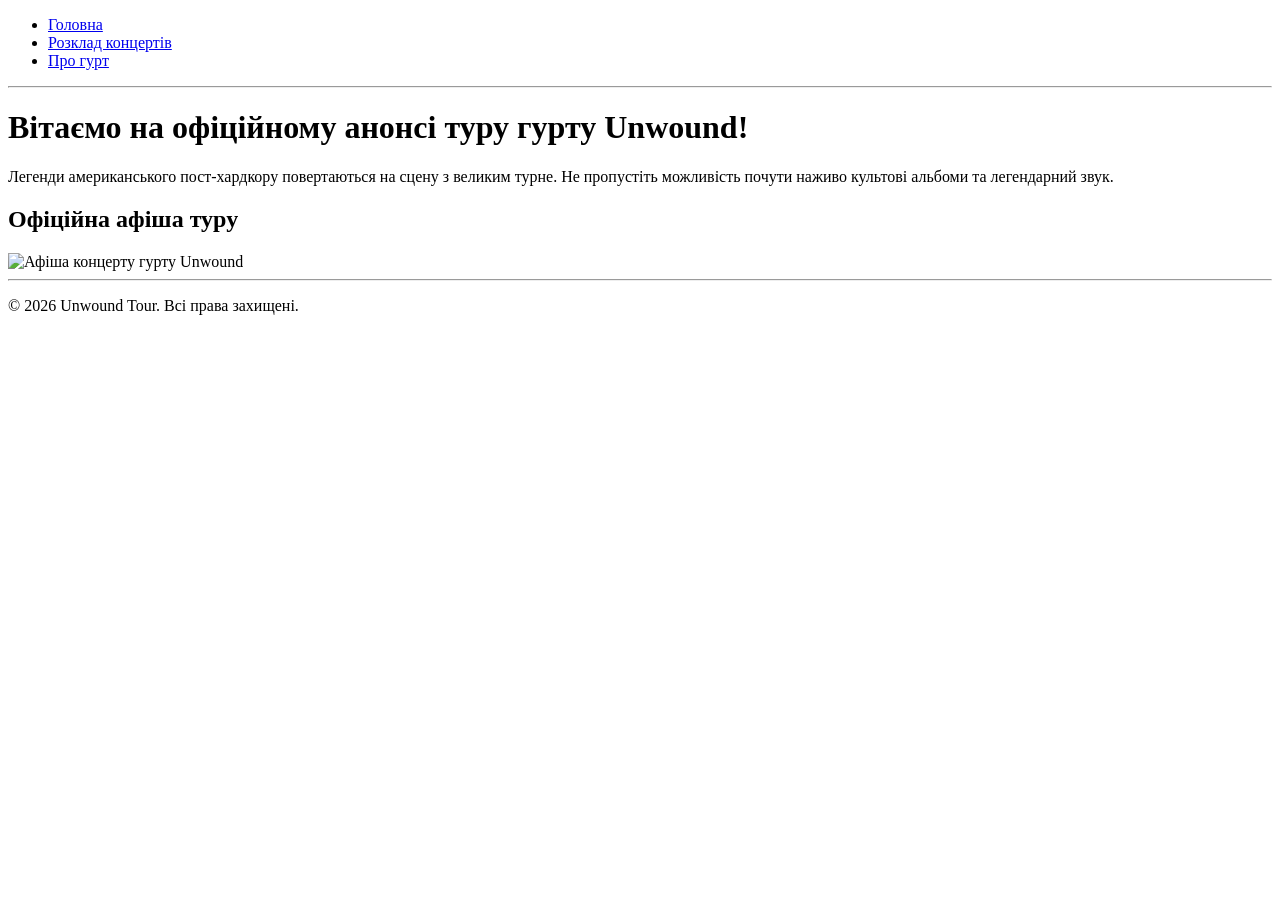
==== index.html @ 6e2c9f28 "Add files via upload" ====
<!DOCTYPE html>
<html lang="uk">
<head>
    <meta charset="UTF-8">
    <title>Unwound — Головна</title>
</head>
<body>
    <!-- Блок навігації -->
    <nav>
        <ul>
            <li><a href="index.html">Головна</a></li>
            <li><a href="schedule.html">Розклад концертів</a></li>
            <li><a href="about.html">Про гурт</a></li>
        </ul>
    </nav>
    <hr>

    <h1>Вітаємо на офіційному анонсі туру гурту Unwound!</h1>
    <p>Легенди американського пост-хардкору повертаються на сцену з великим турне. Не пропустіть можливість почути наживо культові альбоми та легендарний звук.</p>

    <h2>Офіційна афіша туру</h2>
        <img src="https://media.brooklynvegan.com/xxrzsfjkyw/uploads/2025/04/22/Unwound-The-Future-of-What-Tour.jpg" alt="Афіша концерту гурту Unwound" width="600" />
    <footer>
        <hr>
        <p>&copy; 2026 Unwound Tour. Всі права захищені.</p>
    </footer>
</body>
</html>
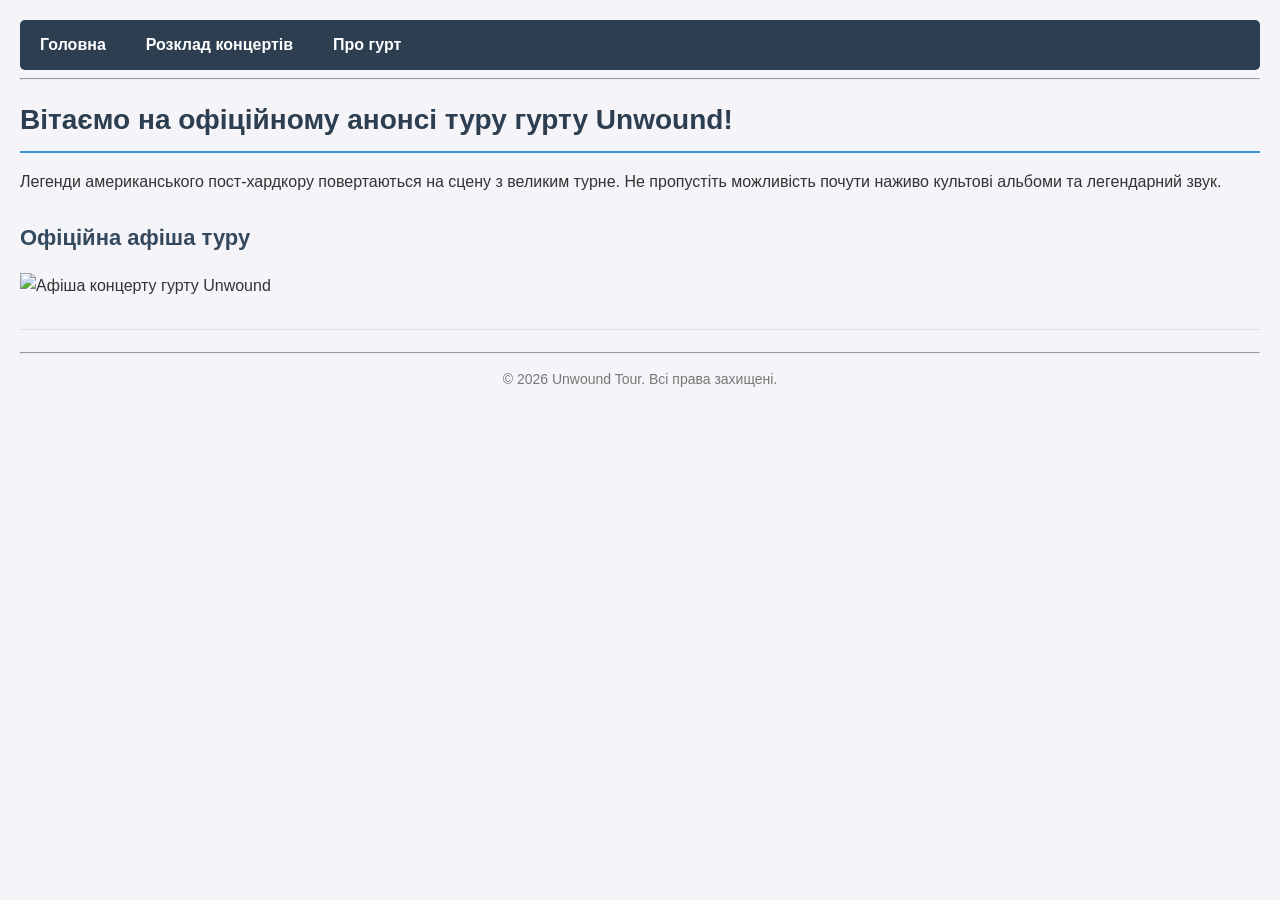
==== commit c4dafa61: "Add files via upload" ====
--- a/index.html
+++ b/index.html
@@ -3,6 +3,7 @@
 <head>
     <meta charset="UTF-8">
     <title>Unwound — Головна</title>
+    <link rel="stylesheet" href="style.css">
 </head>
 <body>
     <!-- Блок навігації -->
--- a/style.css
+++ b/style.css
@@ -0,0 +1,116 @@
+/* 1. Загальні стилі сторінки */
+body {
+    font-family: 'Segoe UI', Tahoma, Geneva, Verdana, sans-serif;
+    background-color: #f4f4f9;
+    color: #333333;
+    margin: 0;
+    padding: 20px;
+    line-height: 1.6;
+}
+
+/* 2. Контейнер сторінки */
+.container {
+    max-width: 900px;
+    margin: 0 auto;
+    background-color: #ffffff;
+    padding: 25px;
+    border-radius: 8px;
+    box-shadow: 0 4px 10px rgba(0, 0, 0, 0.1);
+}
+
+/* 3. Стилі для заголовків */
+h1 {
+    color: #2c3e50;
+    font-size: 28px;
+    margin-bottom: 15px;
+    border-bottom: 2px solid #3498db;
+    padding-bottom: 8px;
+}
+
+h2 {
+    color: #34495e;
+    font-size: 22px;
+    margin-top: 25px;
+}
+
+/* 4. БОНУСНЕ ЗАВДАННЯ №1: Меню навігації */
+nav ul {
+    list-style-type: none; /* Прибираємо маркери списку */
+    margin: 0;
+    padding: 0;
+    display: flex;         /* Вистроюємо елементи у горизонтальний порядок */
+    background-color: #2c3e50;
+    border-radius: 5px;
+    overflow: hidden;
+}
+
+nav li {
+    margin: 0;
+}
+
+nav a {
+    display: block;
+    color: #ffffff;
+    text-decoration: none;
+    padding: 12px 20px;
+    font-weight: bold;
+    transition: background-color 0.3s ease, color 0.3s ease;
+}
+
+/* Ефекти наведення миші (hover) та натискання (active) */
+nav a:hover {
+    background-color: #3498db; /* Зміна кольору фону при наведенні */
+    color: #ffffff;
+}
+
+nav a:active {
+    background-color: #1abc9c; /* Зміна кольору фону при натисканні */
+}
+
+/* 5. Стилізація зображення */
+.poster-img {
+    max-width: 100%;
+    height: auto;
+    border-radius: 6px;
+    box-shadow: 0 2px 6px rgba(0, 0, 0, 0.15);
+    margin: 15px 0;
+}
+
+/* 6. Стилізація таблиці розкладу */
+.schedule-table {
+    width: 100%;
+    border-collapse: collapse;
+    margin-top: 20px;
+    font-size: 16px;
+}
+
+.schedule-table th, 
+.schedule-table td {
+    padding: 12px 15px;
+    border: 1px solid #dddddd;
+    text-align: left;
+}
+
+.schedule-table th {
+    background-color: #2c3e50;
+    color: #ffffff;
+    font-weight: bold;
+}
+
+.schedule-table tr:nth-child(even) {
+    background-color: #f9f9f9;
+}
+
+.schedule-table tr:hover {
+    background-color: #f1f1f1;
+}
+
+/* 7. Нижній колонтитул (футер) */
+footer {
+    margin-top: 30px;
+    text-align: center;
+    font-size: 14px;
+    color: #777777;
+    border-top: 1px solid #e0e0e0;
+    padding-top: 15px;
+}
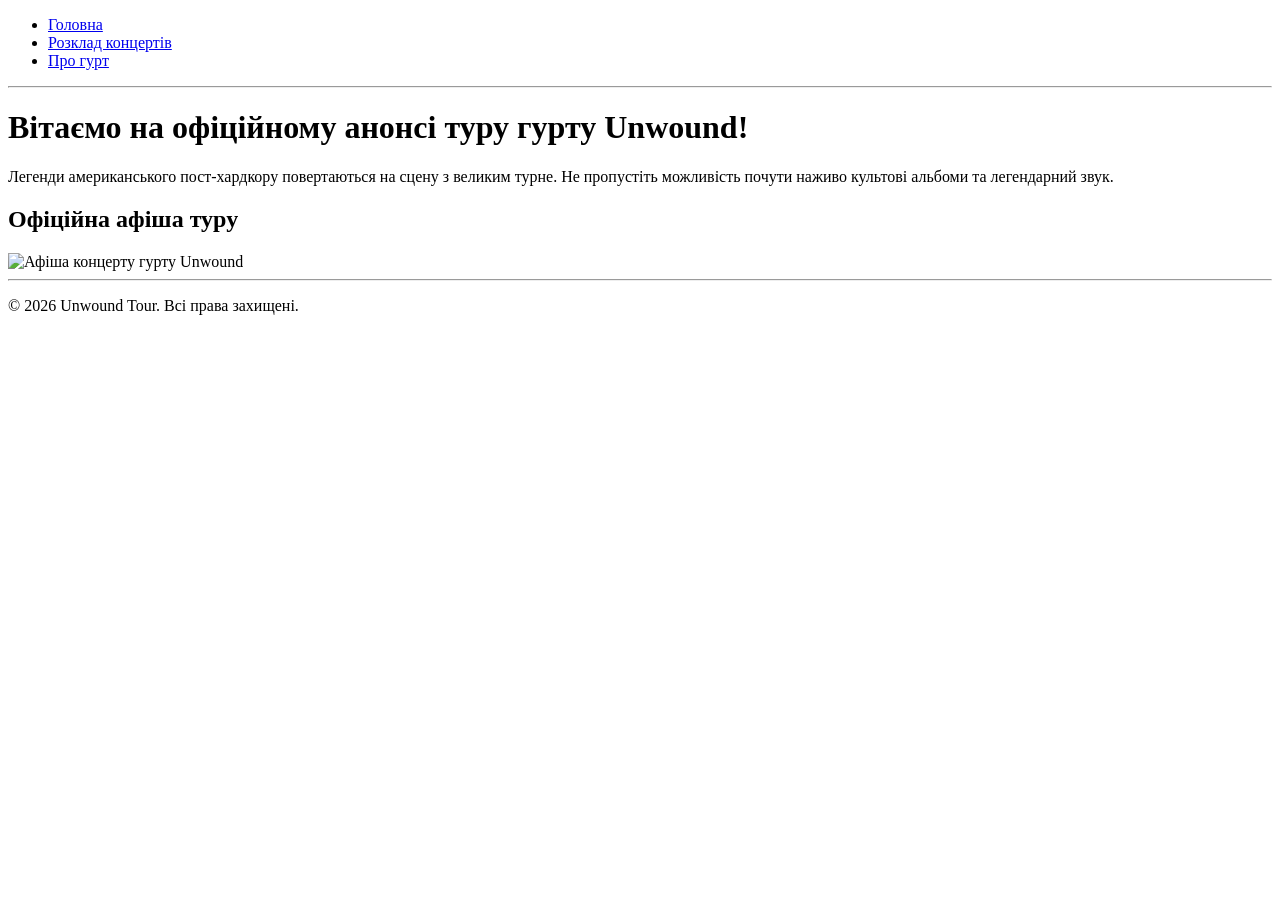
==== commit fafed403: "Update index.html" ====
--- a/index.html
+++ b/index.html
@@ -3,7 +3,6 @@
 <head>
     <meta charset="UTF-8">
     <title>Unwound — Головна</title>
-    <link rel="stylesheet" href="style.css">
 </head>
 <body>
     <!-- Блок навігації -->
@@ -26,4 +25,4 @@
         <p>&copy; 2026 Unwound Tour. Всі права захищені.</p>
     </footer>
 </body>
-</html>+</html>
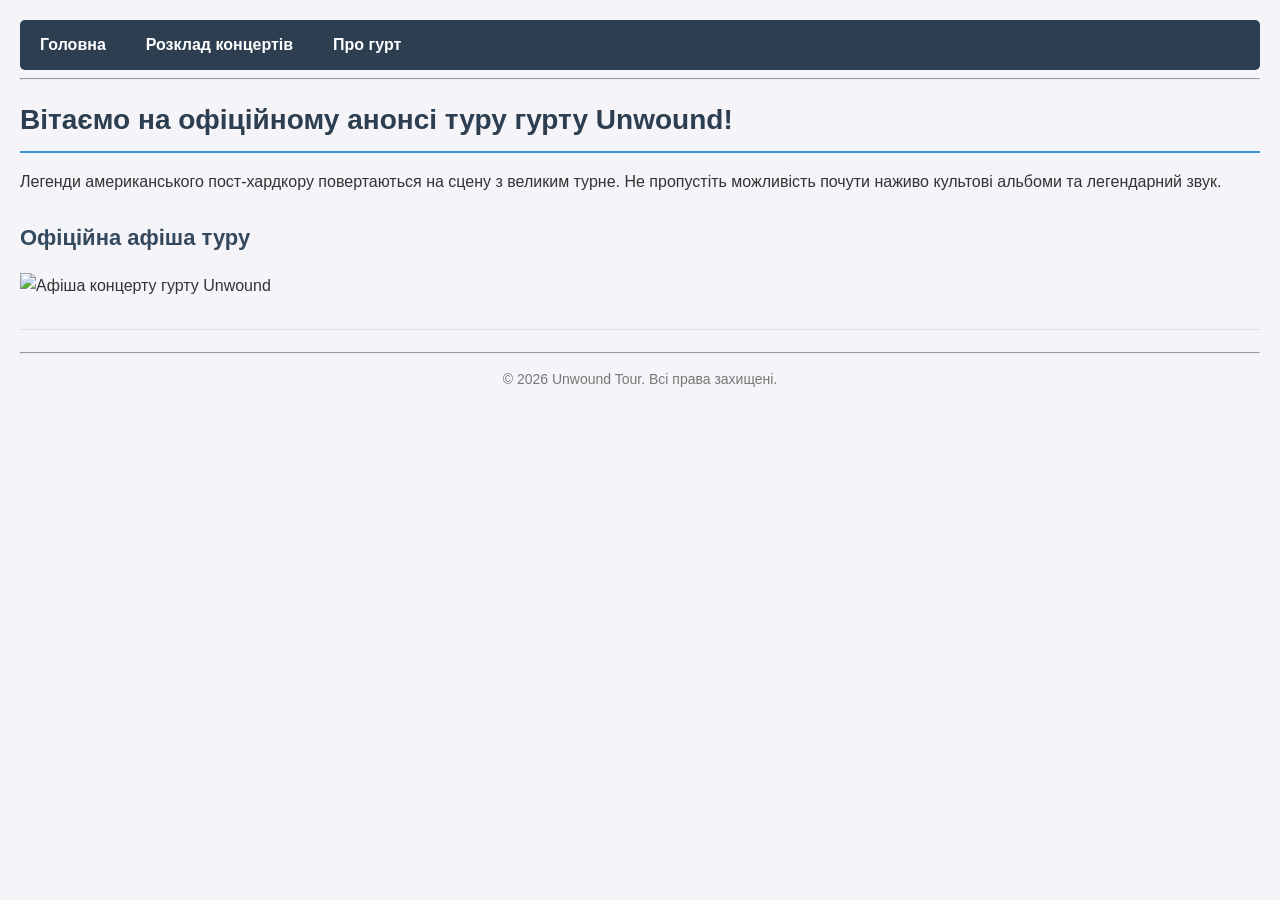
==== commit 274ebe0d: "Add link to external stylesheet in index.html Added external stylesheet link for styling." ====
--- a/index.html
+++ b/index.html
@@ -3,6 +3,8 @@
 <head>
     <meta charset="UTF-8">
     <title>Unwound — Головна</title>
+    <!-- Підключення зовнішнього стилю -->
+    <link rel="stylesheet" href="style.css">
 </head>
 <body>
     <!-- Блок навігації -->
--- a/style.css
+++ b/style.css
@@ -0,0 +1,116 @@
+/* 1. Загальні стилі сторінки */
+body {
+    font-family: 'Segoe UI', Tahoma, Geneva, Verdana, sans-serif;
+    background-color: #f4f4f9;
+    color: #333333;
+    margin: 0;
+    padding: 20px;
+    line-height: 1.6;
+}
+
+/* 2. Контейнер сторінки */
+.container {
+    max-width: 900px;
+    margin: 0 auto;
+    background-color: #ffffff;
+    padding: 25px;
+    border-radius: 8px;
+    box-shadow: 0 4px 10px rgba(0, 0, 0, 0.1);
+}
+
+/* 3. Стилі для заголовків */
+h1 {
+    color: #2c3e50;
+    font-size: 28px;
+    margin-bottom: 15px;
+    border-bottom: 2px solid #3498db;
+    padding-bottom: 8px;
+}
+
+h2 {
+    color: #34495e;
+    font-size: 22px;
+    margin-top: 25px;
+}
+
+/* 4. БОНУСНЕ ЗАВДАННЯ №1: Меню навігації */
+nav ul {
+    list-style-type: none; /* Прибираємо маркери списку */
+    margin: 0;
+    padding: 0;
+    display: flex;         /* Вистроюємо елементи у горизонтальний порядок */
+    background-color: #2c3e50;
+    border-radius: 5px;
+    overflow: hidden;
+}
+
+nav li {
+    margin: 0;
+}
+
+nav a {
+    display: block;
+    color: #ffffff;
+    text-decoration: none;
+    padding: 12px 20px;
+    font-weight: bold;
+    transition: background-color 0.3s ease, color 0.3s ease;
+}
+
+/* Ефекти наведення миші (hover) та натискання (active) */
+nav a:hover {
+    background-color: #3498db; /* Зміна кольору фону при наведенні */
+    color: #ffffff;
+}
+
+nav a:active {
+    background-color: #1abc9c; /* Зміна кольору фону при натисканні */
+}
+
+/* 5. Стилізація зображення */
+.poster-img {
+    max-width: 100%;
+    height: auto;
+    border-radius: 6px;
+    box-shadow: 0 2px 6px rgba(0, 0, 0, 0.15);
+    margin: 15px 0;
+}
+
+/* 6. Стилізація таблиці розкладу */
+.schedule-table {
+    width: 100%;
+    border-collapse: collapse;
+    margin-top: 20px;
+    font-size: 16px;
+}
+
+.schedule-table th, 
+.schedule-table td {
+    padding: 12px 15px;
+    border: 1px solid #dddddd;
+    text-align: left;
+}
+
+.schedule-table th {
+    background-color: #2c3e50;
+    color: #ffffff;
+    font-weight: bold;
+}
+
+.schedule-table tr:nth-child(even) {
+    background-color: #f9f9f9;
+}
+
+.schedule-table tr:hover {
+    background-color: #f1f1f1;
+}
+
+/* 7. Нижній колонтитул (футер) */
+footer {
+    margin-top: 30px;
+    text-align: center;
+    font-size: 14px;
+    color: #777777;
+    border-top: 1px solid #e0e0e0;
+    padding-top: 15px;
+}
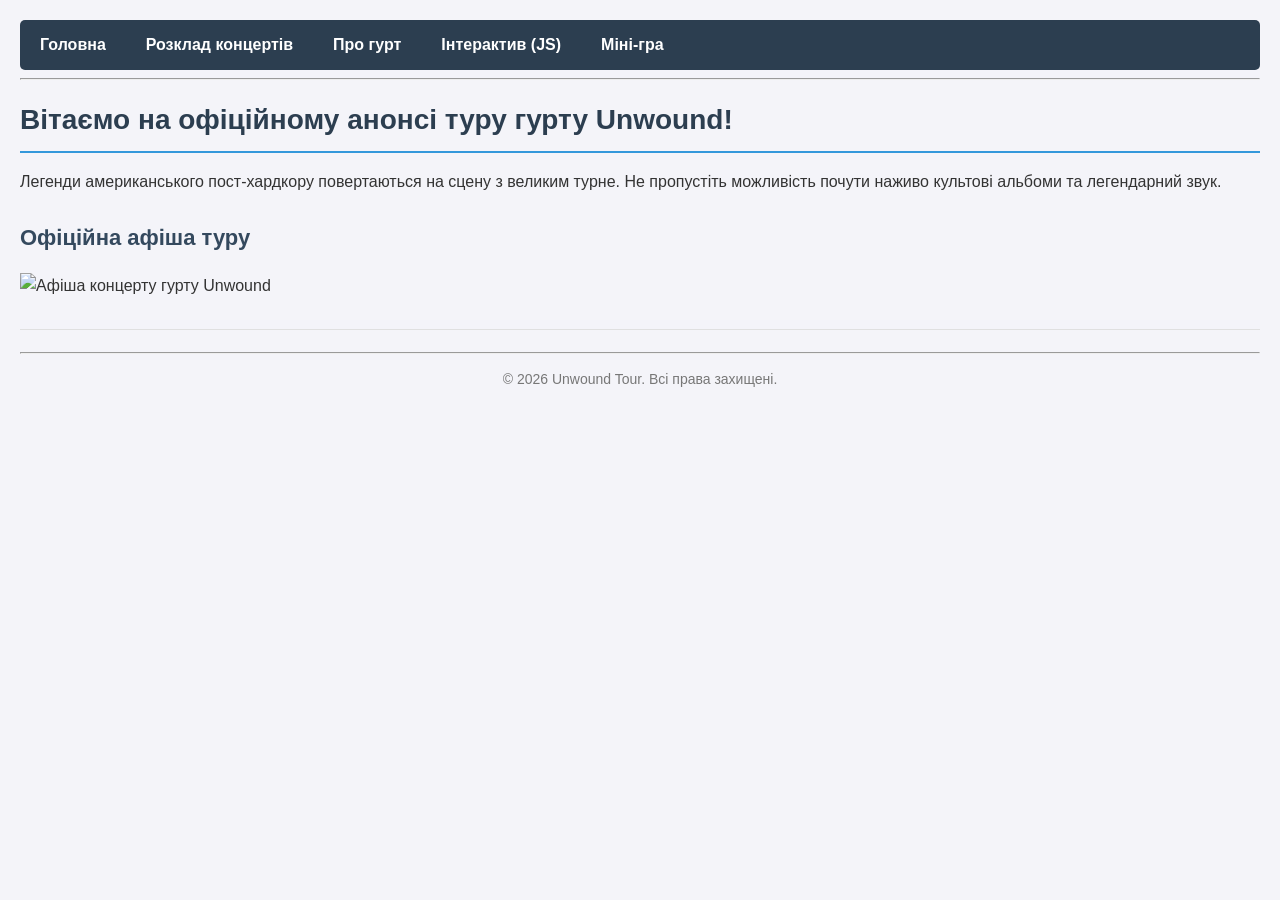
==== commit 3df63be2: "added js animation, minigame" ====
--- a/index.html
+++ b/index.html
@@ -13,6 +13,8 @@
             <li><a href="index.html">Головна</a></li>
             <li><a href="schedule.html">Розклад концертів</a></li>
             <li><a href="about.html">Про гурт</a></li>
+            <li><a href="animation.html">Інтерактив (JS)</a></li>
+            <li><a href="game.html">Міні-гра</a></li>
         </ul>
     </nav>
     <hr>
